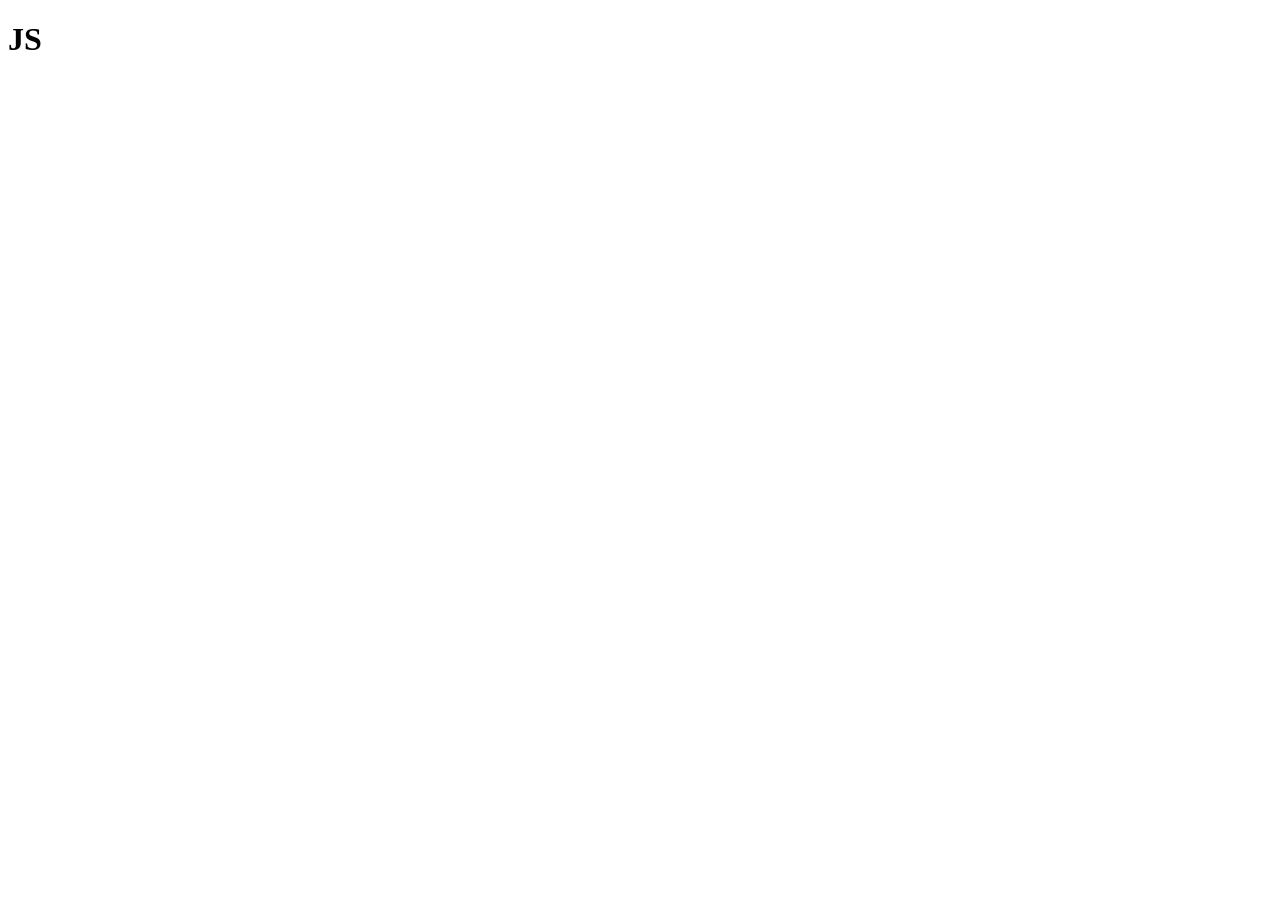
==== index.html @ 8fb6be15 ":bug: fix: Finalização" ====
<!DOCTYPE html>
<html lang="pt-br">
<head>
    <meta charset="UTF-8">
    <meta name="viewport" content="width=device-width, initial-scale=1.0">
    <title>Script</title>
</head>
<body>
    <h1>JS</h1>
</body>
    <script src="miniTerminal.js"></script>
</html>
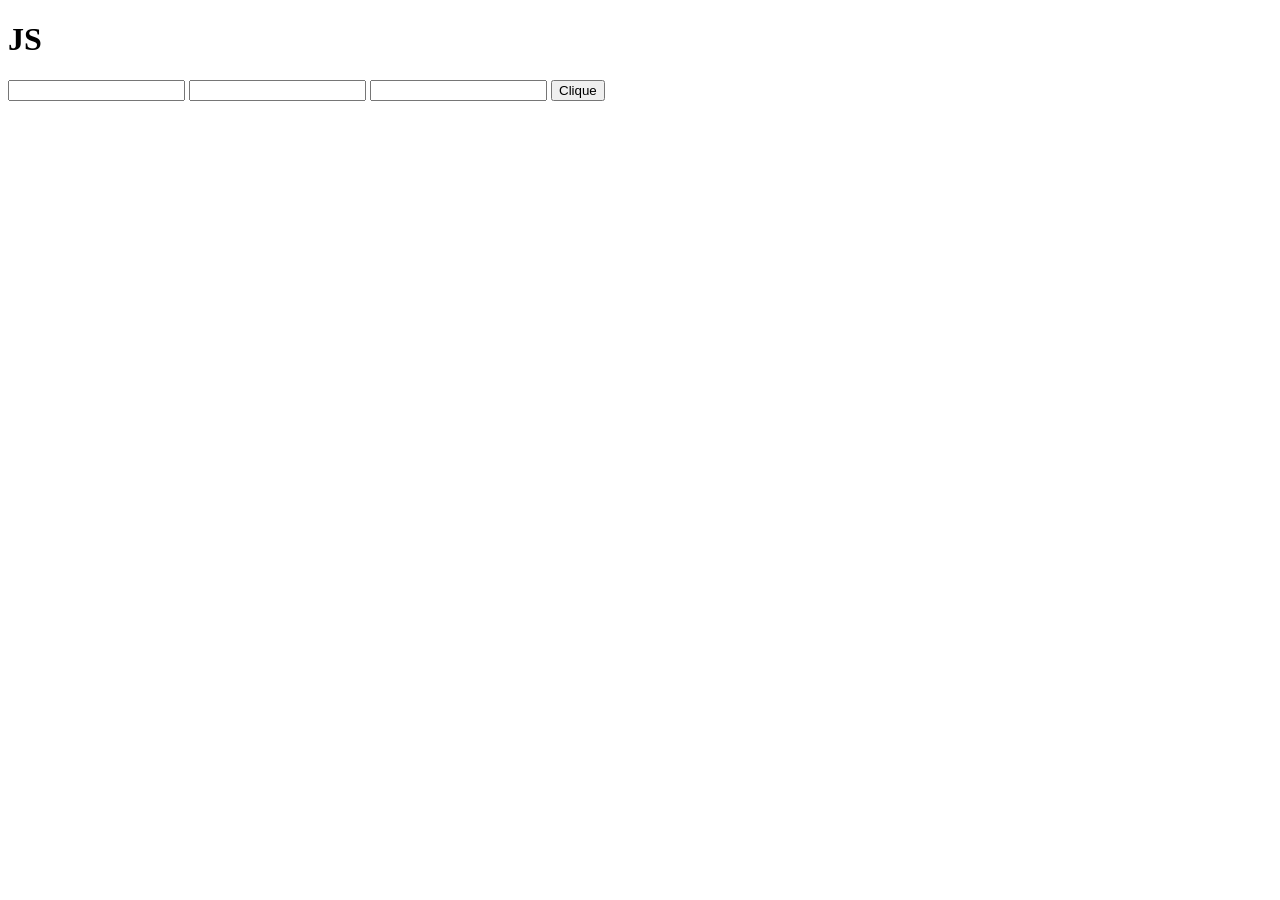
==== commit 946b3542: ":feat: js: att da aula" ====
--- a/index.html
+++ b/index.html
@@ -7,6 +7,14 @@
 </head>
 <body>
     <h1>JS</h1>
+    <div class="cont">
+        <form action="">
+            <input type="email" id="email">
+            <input type="text" id="nome">
+            <input type="senha" id="senha">
+            <button onclick="nome()">Clique</button>
+        </form>
+    </div>
 </body>
-    <script src="miniTerminal.js"></script>
+    <script src="att2.js"></script>
 </html>
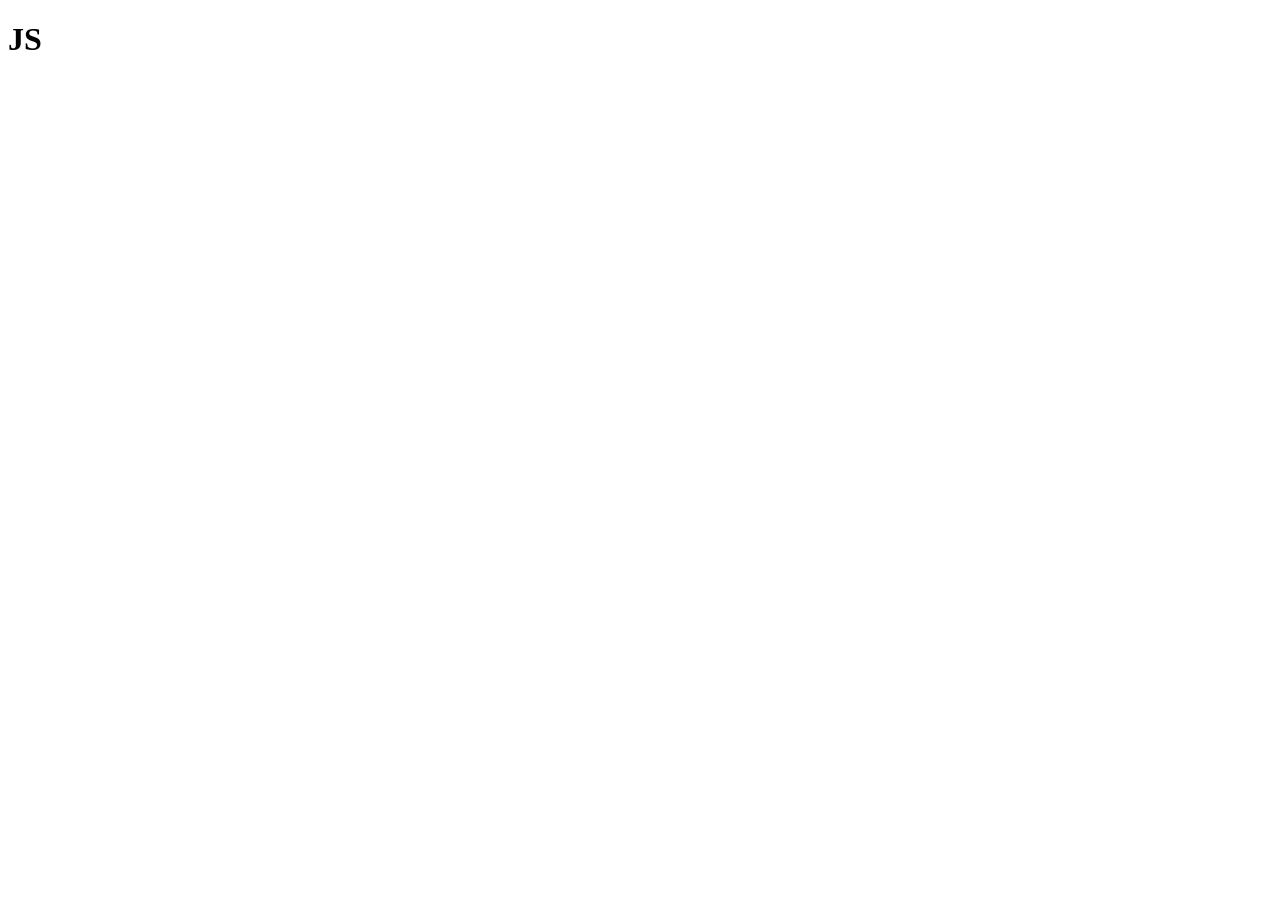
==== commit 0160ff75: "minipulando doom" ====
--- a/index.html
+++ b/index.html
@@ -8,13 +8,9 @@
 <body>
     <h1>JS</h1>
     <div class="cont">
-        <form action="">
-            <input type="email" id="email">
-            <input type="text" id="nome">
-            <input type="senha" id="senha">
-            <button onclick="nome()">Clique</button>
-        </form>
+        
     </div>
+    <p id="texto"></p>
 </body>
-    <script src="att2.js"></script>
+    <script src="function.js"></script>
 </html>
